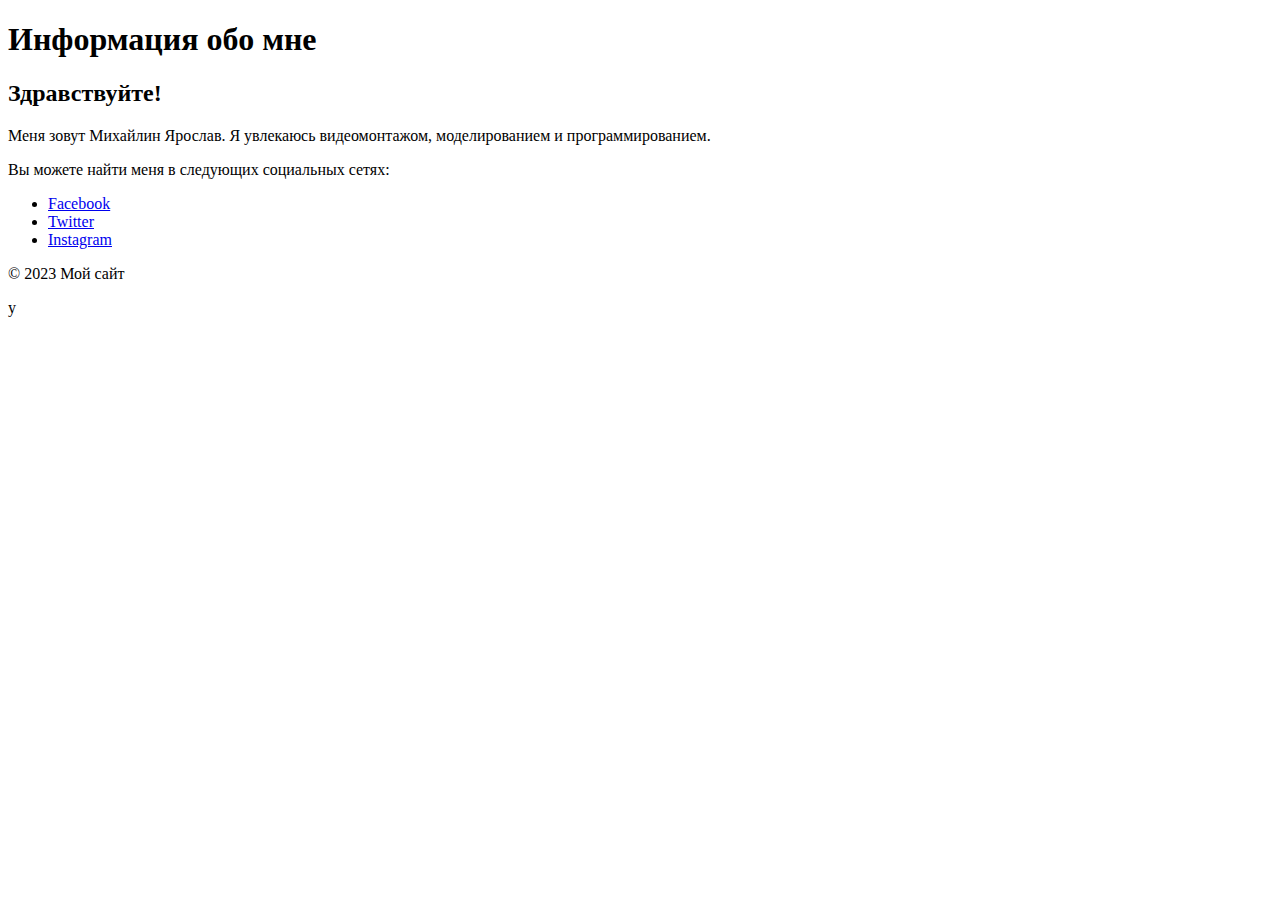
==== index.html @ 90a612b0 "first" ====
<!DOCTYPE html>
<html lang="ru">

<head>
  <meta charset="UTF-8">
  <title>Обо мне</title>
  <link rel="stylesheet" href="styles.css">
</head>

<body>
  <header>
    <h1>Информация обо мне</h1>
  </header>
  <main>
    <section class="about-me">
      <h2>Здравствуйте!</h2>
      <p>Меня зовут Михайлин Ярослав. Я увлекаюсь видеомонтажом, моделированием и программированием.</p>
      <!-- Добавьте любую другую информацию о себе -->
      <p>Вы можете найти меня в следующих социальных сетях:</p>
      <ul class="social-links">
        <li><a href="https://vk.com/video-219738247_456241644">Facebook</a></li>
        <li><a href="https://vk.com/video-219738247_456241644">Twitter</a></li>
        <li><a href="https://vk.com/video-219738247_456241644">Instagram</a></li>
        <!-- Добавьте любые другие социальные сети, которые вы используете -->
      </ul>
    </section>
  </main>
  <footer>
    <p>&copy; 2023 Мой сайт</p>
  </footer>
</body>

</html>y
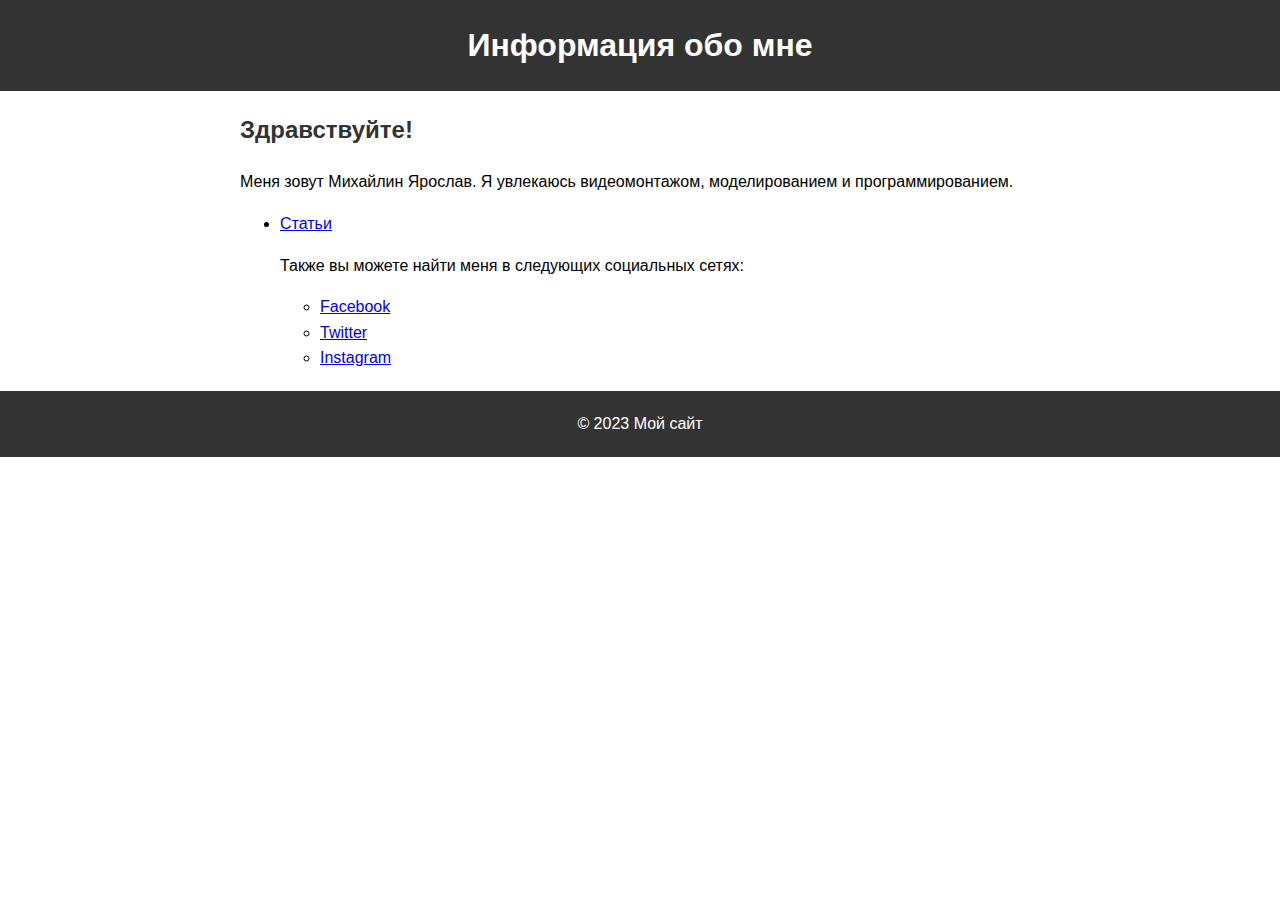
==== commit eae59829: "obnova" ====
--- a/index.html
+++ b/index.html
@@ -15,8 +15,10 @@
     <section class="about-me">
       <h2>Здравствуйте!</h2>
       <p>Меня зовут Михайлин Ярослав. Я увлекаюсь видеомонтажом, моделированием и программированием.</p>
+      <ul class="social-links">
+        <li><a href="https://kreedbi4.github.io/Site-/articles.html">Статьи</a></li>
       <!-- Добавьте любую другую информацию о себе -->
-      <p>Вы можете найти меня в следующих социальных сетях:</p>
+      <p>Также вы можете найти меня в следующих социальных сетях:</p>
       <ul class="social-links">
         <li><a href="https://vk.com/video-219738247_456241644">Facebook</a></li>
         <li><a href="https://vk.com/video-219738247_456241644">Twitter</a></li>
@@ -30,4 +32,4 @@
   </footer>
 </body>
 
-</html>y+</html>--- a/styles.css
+++ b/styles.css
@@ -0,0 +1,45 @@
+body {
+    font-family: Arial, sans-serif;
+    margin: 0;
+    padding: 0;
+    line-height: 1.6;
+  }
+  
+  header, footer {
+    background-color: #333;
+    color: #fff;
+    text-align: center;
+    padding: 20px 0;
+  }
+  
+  header h1, footer p {
+    margin: 0;
+  }
+  
+  main {
+    max-width: 800px;
+    margin: 20px auto;
+    padding: 0 20px;
+  }
+  
+  h2 {
+    color: #333;
+  }
+  
+  /* Стили для страницы обо мне */
+  .about-me {
+    text-align: justify;
+  }
+  
+  /* Стили для страницы со статьями */
+  .articles {
+    margin-top: 20px;
+  }
+  
+  article {
+    margin-bottom: 30px;
+  }
+  
+  article h2 {
+    margin-bottom: 10px;
+  }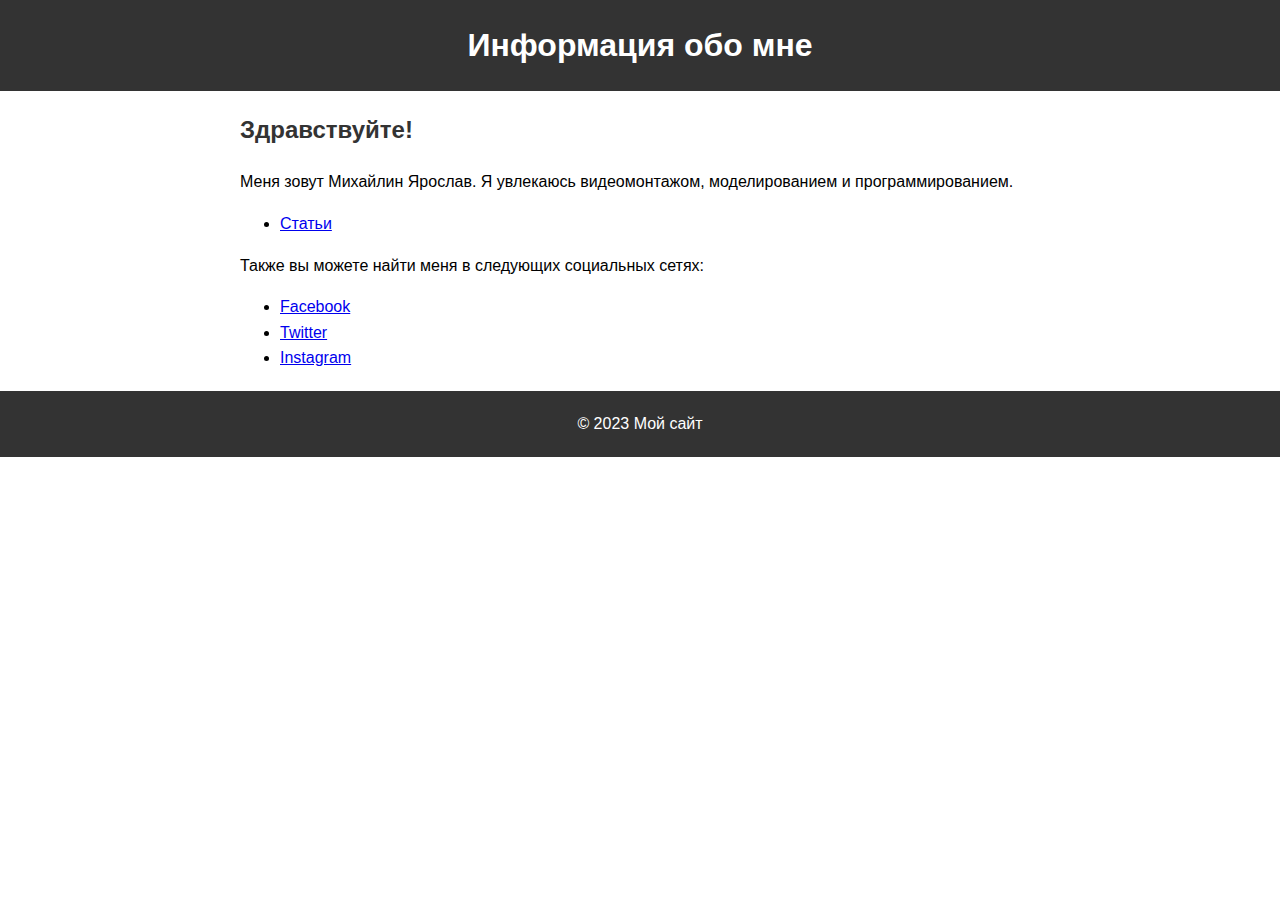
==== commit 7572465f: "obnova2" ====
--- a/index.html
+++ b/index.html
@@ -17,6 +17,7 @@
       <p>Меня зовут Михайлин Ярослав. Я увлекаюсь видеомонтажом, моделированием и программированием.</p>
       <ul class="social-links">
         <li><a href="https://kreedbi4.github.io/Site-/articles.html">Статьи</a></li>
+      </ul>
       <!-- Добавьте любую другую информацию о себе -->
       <p>Также вы можете найти меня в следующих социальных сетях:</p>
       <ul class="social-links">
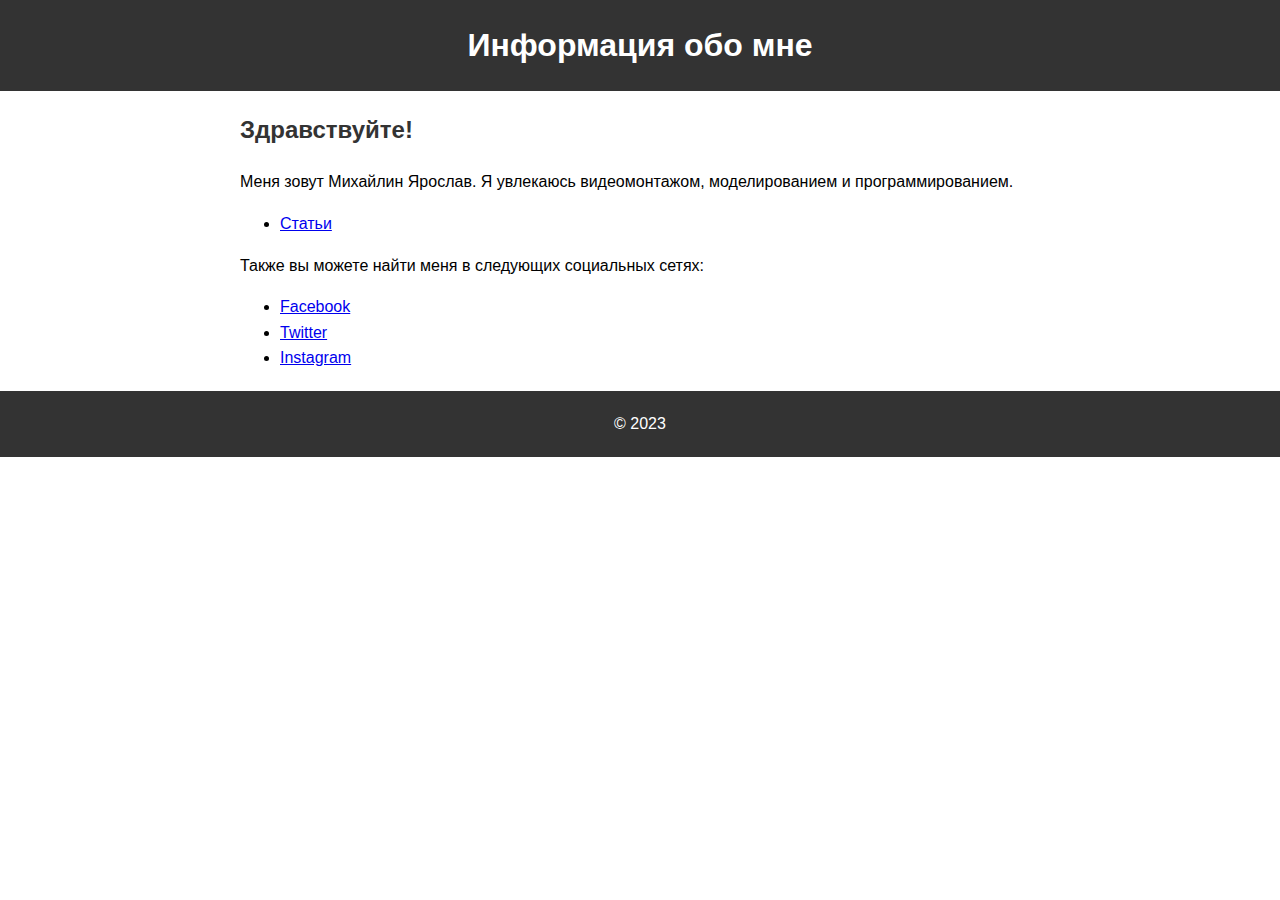
==== commit dfae6955: "obnova3" ====
--- a/index.html
+++ b/index.html
@@ -29,7 +29,7 @@
     </section>
   </main>
   <footer>
-    <p>&copy; 2023 Мой сайт</p>
+    <p>&copy; 2023</p>
   </footer>
 </body>
 
